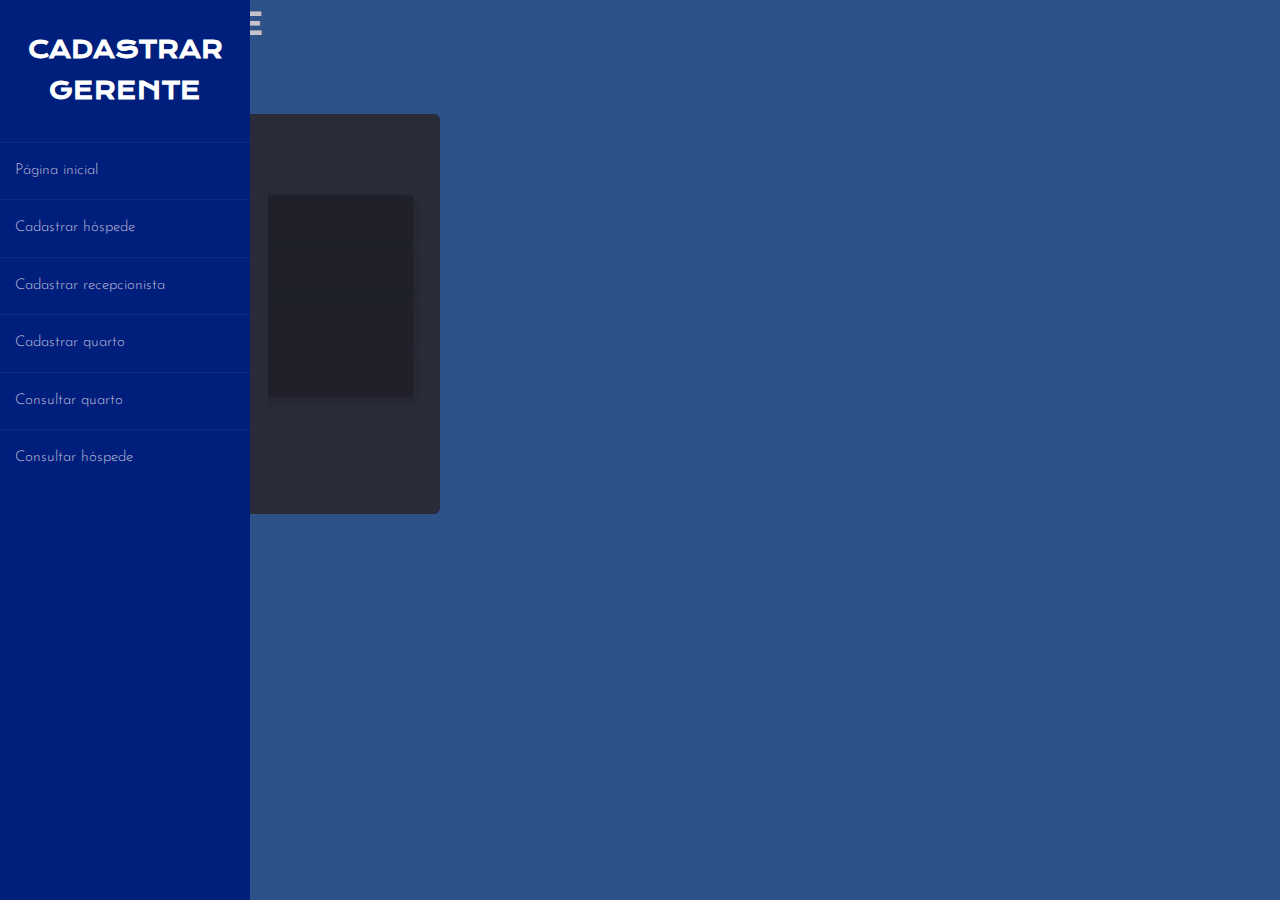
==== cadastrarGerente.html @ 61fd4816 "Cadastrar gerente" ====
<!doctype html>
<html lang="pt-br">
  <head>
    <!-- Required meta tags -->
    <meta charset="utf-8">
    <meta name="viewport" content="width=device-width, initial-scale=1">
    <link rel="stylesheet" href="https://cdnjs.cloudflare.com/ajax/libs/font-awesome/4.7.0/css/font-awesome.min.css">
    <!-- Bootstrap CSS -->
    <link href="https://cdn.jsdelivr.net/npm/bootstrap@5.0.1/dist/css/bootstrap.min.css" rel="stylesheet" integrity="sha384-+0n0xVW2eSR5OomGNYDnhzAbDsOXxcvSN1TPprVMTNDbiYZCxYbOOl7+AMvyTG2x" crossorigin="anonymous">
    <link rel="stylesheet" href="css/cadastrarGerente.css">
    <!-- Fontes -->
    <link href="https://fonts.googleapis.com/css2?family=Krona+One&display=swap" rel="stylesheet">
    <link rel="preconnect" href="https://fonts.gstatic.com">
    <link href="https://fonts.googleapis.com/css2?family=Josefin+Sans&display=swap" rel="stylesheet">
    <link rel="stylesheet" href="https://use.fontawesome.com/releases/v5.7.2/css/all.css">
    <title>Cadastrar gerente</title>
  </head>
  <body>
    <div class="wrapper">
      <div class="sidebar">
          <h2>Cadastrar gerente</h2>
          <ul>
              <li><a href="index.html">Página inicial</a></li>
              <li><a href="#">Cadastrar hóspede</a></li>
              <li><a href="#">Cadastrar recepcionista</a></li>
              <li><a href="#">Cadastrar quarto</a></li>
              <li><a href="#">Consultar quarto</a></li>
              <li><a href="#">Consultar hóspede</a></li>     
          </ul>
          <div class="social_media"> <a href="#"><i class="fa fa-facebook-f"></i></a> <a href="#"><i class="fa fa-twitter"></i></a> <a href="#"><i class="fa fa-instagram"></i></a> </div>
      </div>
    
      <!-- Form -->   
      
      <div class="section">
        <div class="container">
          <div class="row full-height justify-content-center">
            <div class="col-12 text-center align-self-center py-5">
              <div class="section pb-5 pt-5 pt-sm-2 text-center">
                <h6 class="mb-0 pb-3"><span>Cadastrar-se</span></h6>
               
                <label for="reg-log"></label>
                <div class="card-3d-wrap mx-auto">
                  <div class="card-3d-wrapper">

                    <div class="card-front">
                      <div class="center-wrap">
                        <div class="section text-center">
                      
                          <div class="form-group">
                            <input type="text" name="logname" class="form-style" placeholder="Seu nome completo" id="logname" autocomplete="off">
                            <i class="input-icon uil uil-user"></i>
                          </div>
                          <div class="form-group mt-2">
                            <input type="email" name="logemail" class="form-style" placeholder="Seu Email" id="logemail" autocomplete="off">
                            <i class="input-icon uil uil-at"></i>
                          </div>
                          <div class="form-group mt-2">
                            <input type="text" name="logpass" class="form-style" placeholder="Crie uma senha" id="logpass" autocomplete="off">
                            <i class="input-icon uil uil-lock-alt"></i>
                          </div>
                          <div class="form-group mt-2">
                            <input type="text" name="logcpf" class="form-style" placeholder="CPF: 000.000.000-00" id="logpass" autocomplete="off">
                            <i class="input-icon uil uil-lock-alt"></i>
                          </div>
                         
                          <a href="#" class="btn mt-4">Cadastrar-se</a>
                        </div>
                      </div>
                    </div>

                      
                    
                  </div>
                </div>
              </div>
            </div>
          </div>
        </div>
      </div>

    <!-- Popper and Bootstrap JS -->
    <script src="https://cdn.jsdelivr.net/npm/@popperjs/core@2.9.2/dist/umd/popper.min.js" integrity="sha384-IQsoLXl5PILFhosVNubq5LC7Qb9DXgDA9i+tQ8Zj3iwWAwPtgFTxbJ8NT4GN1R8p" crossorigin="anonymous"></script>
    <script src="https://cdn.jsdelivr.net/npm/bootstrap@5.0.1/dist/js/bootstrap.min.js" integrity="sha384-Atwg2Pkwv9vp0ygtn1JAojH0nYbwNJLPhwyoVbhoPwBhjQPR5VtM2+xf0Uwh9KtT" crossorigin="anonymous"></script>
 
  </body>
</html>
---- css/cadastrarGerente.css ----
@import url('https://fonts.googleapis.com/css?family=Josefin+Sans&display=swap');

* {
    margin: 0;
    padding: 0;
    box-sizing: border-box;
    list-style: none;
    text-decoration: none;
    font-family: 'Josefin Sans', sans-serif;
}

body {
    background-color: #d1d5db;
}

.wrapper {
    display: flex;
    position: relative
}

.wrapper .sidebar {
    width: 250px;
    height: 100%;
    background: #001f7d;
    padding: 30px 0px;
    position: fixed;
    z-index: 1;
    
}

.wrapper .sidebar h2 {
    color: #fff;
    font-size: 1.5rem;
    text-transform: uppercase;
    text-align: center;
    margin-bottom: 30px;
    font-family: 'Krona One', sans-serif;
}

.wrapper .sidebar ul li {
    padding: 15px;
    border-bottom: 1px solid #fff;
    border-bottom: 1px solid rgba(0, 0, 0, 0.05);
    border-top: 1px solid rgba(255, 255, 255, 0.05);
}

.wrapper .sidebar ul li a {
    color: #bdb8d7;
    display: block;
    text-decoration: none;
}

.wrapper .sidebar ul li a .fa {
    width: 25px;
}

.wrapper .sidebar ul li:hover {
    background-color: #7d777717;
}

.wrapper .sidebar ul li:hover a {
    color: #fff;
}

.wrapper .sidebar .social_media {
    position: absolute;
    bottom: 0;
    left: 50%;
    transform: translateX(-50%);
    display: flex;
}

.wrapper .sidebar .social_media a {
    display: block;
    width: 40px;
    height: 40px;
    background: transparent;
    line-height: 45px;
    text-align: center;
    margin: 0 5px;
    color: #bdb8d7;
    border-top-left-radius: 5px;
    border-top-right-radius: 5px
}

.wrapper .main_content {
    width: 100%;
    margin-left: 250px
}

.wrapper .main_content .header {
    padding: 20px;
    background: #058BC0;
    color: #fff;
    border-bottom: 1px solid #e0e4e8
}

.wrapper .main_content .info {
    margin: 20px;
    color: #717171;
    line-height: 25px
}

.wrapper .main_content .info div {
    margin-bottom: 20px
}



/* form */


@import url('https://fonts.googleapis.com/css?family=Poppins:400,500,600,700,800,900');

body{
	font-family: 'Poppins', sans-serif;
	font-weight: 300;
	font-size: 15px;
	line-height: 1.7;
	color: #c4c3ca;
	background-color: #2C5288;
	overflow-x: hidden;
  
}
a {
	cursor: pointer;
  transition: all 200ms linear;
}
a:hover {
	text-decoration: none;
}
.link {
  color: #c4c3ca;
}
.link:hover {
  color: #ffeba7;
}
p {
  font-weight: 500;
  font-size: 14px;
  line-height: 1.7;
}
h4 {
  font-weight: 600;
  
}
h6 span{
  padding: 0 20px;
  text-transform: uppercase;
  font-weight: 700;
  font-size: 2rem;
}
.section{
  position: relative;
  width: 100%;
  display: block;
}
.full-height{
  min-height: 100vh;
}
[type="checkbox"]:checked,
[type="checkbox"]:not(:checked){
  position: absolute;
  left: -9999px;
}
.checkbox:checked + label,
.checkbox:not(:checked) + label{
  position: relative;
  display: block;
  text-align: center;
  width: 60px;
  height: 16px;
  border-radius: 8px;
  padding: 0;
  margin: 10px auto;
  cursor: pointer;
  background-color: #ffeba7;
}
.checkbox:checked + label:before,
.checkbox:not(:checked) + label:before{
  position: absolute;
  display: block;
  width: 36px;
  height: 36px;
  border-radius: 50%;
  color: #ffeba7;
  background-color: #102770;
  font-family: 'unicons';
  content: '\eb4f';
  z-index: 20;
  top: -10px;
  left: -10px;
  line-height: 36px;
  text-align: center;
  font-size: 24px;
  transition: all 0.5s ease;
}


.card-3d-wrap {
  position: relative;
  width: 440px;
  max-width: 100%;
  height: 400px;
  -webkit-transform-style: preserve-3d;
  transform-style: preserve-3d;
  perspective: 800px;
  margin-top: 60px;
}
.card-3d-wrapper {
  width: 100%;
  height: 100%;
  position:absolute;    
  top: 0;
  left: 0;  
  -webkit-transform-style: preserve-3d;
  transform-style: preserve-3d;
  transition: all 600ms ease-out; 
}
.card-front, .card-back {
  width: 100%;
  height: 100%;
  background-color: #2a2b38;
  background-image: url('https://s3-us-west-2.amazonaws.com/s.cdpn.io/1462889/pat.svg');
  background-position: bottom center;
  background-repeat: no-repeat;
  background-size: 300%;
  position: absolute;
  border-radius: 6px;
  left: 0;
  top: 0;
  -webkit-transform-style: preserve-3d;
  transform-style: preserve-3d;
  -webkit-backface-visibility: hidden;
  -moz-backface-visibility: hidden;
  -o-backface-visibility: hidden;
  backface-visibility: hidden;
}

.center-wrap{
  position: absolute;
  width: 100%;
  padding: 0 35px;
  top: 50%;
  left: 0;
  transform: translate3d(0, -50%, 35px) perspective(100px);
  z-index: 20;
  display: block;
}


.form-group{ 
  position: relative;
  display: block;
    margin: 0;
    padding: 0;
}
.form-style {
  padding: 13px 20px;
  padding-left: 55px;
  height: 48px;
  width: 100%;
  font-weight: 500;
  border-radius: 4px;
  font-size: 14px;
  line-height: 22px;
  letter-spacing: 0.5px;
  outline: none;
  color: #c4c3ca;
  background-color: #1f2029;
  border: none;
  -webkit-transition: all 200ms linear;
  transition: all 200ms linear;
  box-shadow: 0 4px 8px 0 rgba(21,21,21,.2);
}
.form-style:focus,
.form-style:active {
  border: none;
  outline: none;
  box-shadow: 0 4px 8px 0 rgba(21,21,21,.2);
}
.input-icon {
  position: absolute;
  top: 0;
  left: 18px;
  height: 48px;
  font-size: 24px;
  line-height: 48px;
  text-align: left;
  color: #ffeba7;
  -webkit-transition: all 200ms linear;
    transition: all 200ms linear;
}


.form-group input::-moz-placeholder  {
  color: #c4c3ca;
  opacity: 0.7;
  -webkit-transition: all 200ms linear;
    transition: all 200ms linear;
}
.form-group input:-moz-placeholder  {
  color: #c4c3ca;
  opacity: 0.7;
  -webkit-transition: all 200ms linear;
    transition: all 200ms linear;
}
.form-group input::-webkit-input-placeholder  {
  color: #c4c3ca;
  opacity: 0.7;
  -webkit-transition: all 200ms linear;
    transition: all 200ms linear;
}
.form-group input:focus:-ms-input-placeholder  {
  opacity: 0;
  -webkit-transition: all 200ms linear;
    transition: all 200ms linear;
}
.form-group input:focus::-moz-placeholder  {
  opacity: 0;
  -webkit-transition: all 200ms linear;
    transition: all 200ms linear;
}
.form-group input:focus:-moz-placeholder  {
  opacity: 0;
  -webkit-transition: all 200ms linear;
    transition: all 200ms linear;
}
.form-group input:focus::-webkit-input-placeholder  {
  opacity: 0;
  -webkit-transition: all 200ms linear;
    transition: all 200ms linear;
}

.btn{  
  margin-bottom: -1rem;
  border-radius: 4px;
  height: 44px;
  font-size: 13px;
  font-weight: 600;
  text-transform: uppercase;
  -webkit-transition : all 200ms linear;
  transition: all 200ms linear;
  padding: 0 30px;
  letter-spacing: 1px;
  display: -webkit-inline-flex;
  display: -ms-inline-flexbox;
  display: inline-flex;
  -webkit-align-items: center;
  -moz-align-items: center;
  -ms-align-items: center;
  align-items: center;
  -webkit-justify-content: center;
  -moz-justify-content: center;
  -ms-justify-content: center;
  justify-content: center;
  -ms-flex-pack: center;
  text-align: center;
  border: none;
  background-color: #ffeba7;
  color: #102770;
  box-shadow: 0 8px 24px 0 rgba(255,235,167,.2);
}
.btn:active,
.btn:focus{  
  background-color: #102770;
  color: #ffeba7;
  box-shadow: 0 8px 24px 0 rgba(16,39,112,.2);
}
.btn:hover{  
  background-color: #102770;
  color: #ffeba7;
  box-shadow: 0 8px 24px 0 rgba(16,39,112,.2);
}

.logo {
	position: absolute;
	top: 30px;
	right: 30px;
	display: block;
	z-index: 100;
	transition: all 250ms linear;
}
.logo img {
	height: 26px;
	width: auto;
	display: block;
}
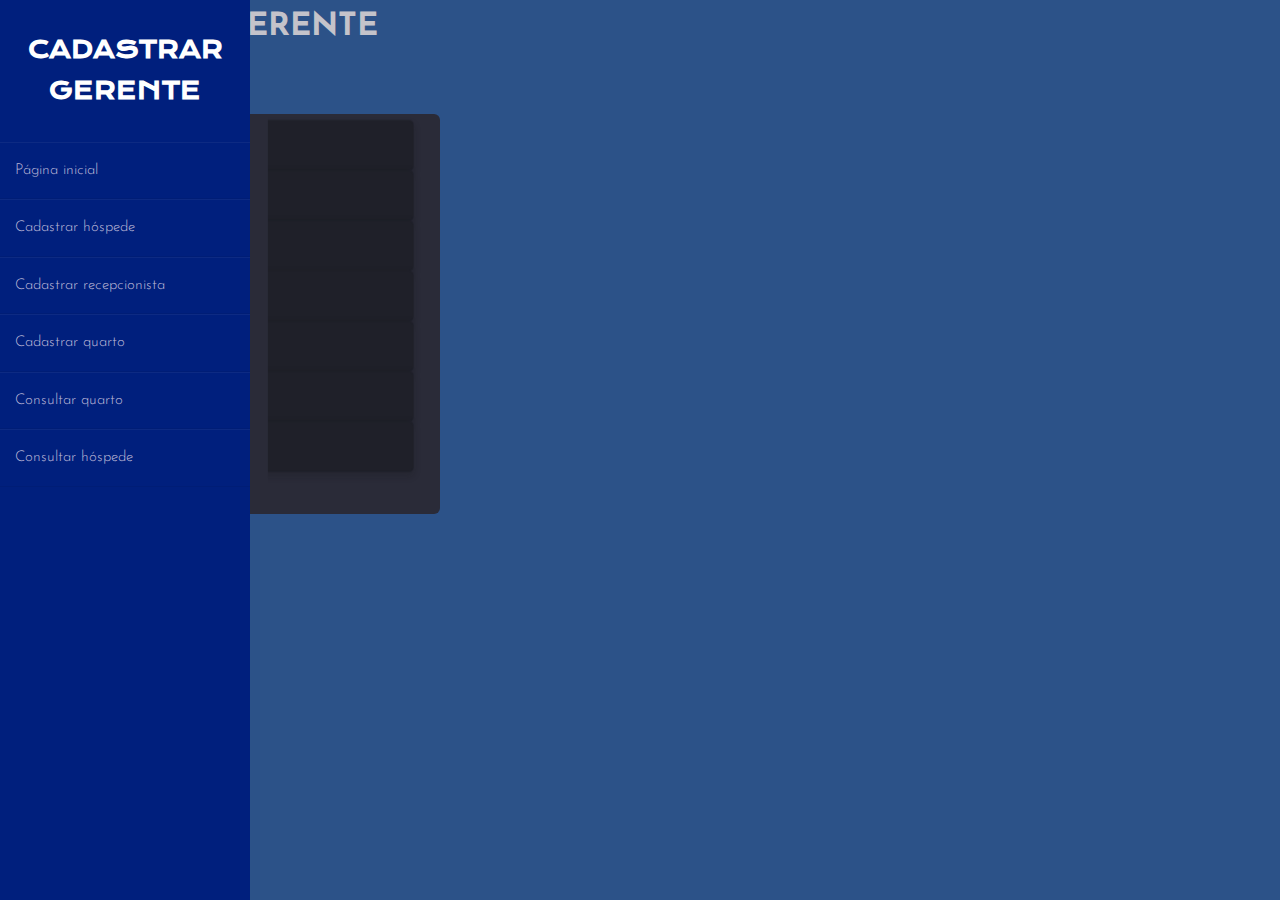
==== commit 661e3361: "forms / recep" ====
--- a/cadastrarGerente.html
+++ b/cadastrarGerente.html
@@ -21,8 +21,8 @@
           <h2>Cadastrar gerente</h2>
           <ul>
               <li><a href="index.html">Página inicial</a></li>
-              <li><a href="#">Cadastrar hóspede</a></li>
-              <li><a href="#">Cadastrar recepcionista</a></li>
+              <li><a href="cadastrarHospede.html">Cadastrar hóspede</a></li>
+              <li><a href="cadastrarRecep.html">Cadastrar recepcionista</a></li>
               <li><a href="#">Cadastrar quarto</a></li>
               <li><a href="#">Consultar quarto</a></li>
               <li><a href="#">Consultar hóspede</a></li>     
@@ -37,7 +37,7 @@
           <div class="row full-height justify-content-center">
             <div class="col-12 text-center align-self-center py-5">
               <div class="section pb-5 pt-5 pt-sm-2 text-center">
-                <h6 class="mb-0 pb-3"><span>Cadastrar-se</span></h6>
+                <h6 class="mb-0 pb-3"><span>Cadastrar gerente</span></h6>
                
                 <label for="reg-log"></label>
                 <div class="card-3d-wrap mx-auto">
@@ -63,6 +63,20 @@
                             <input type="text" name="logcpf" class="form-style" placeholder="CPF: 000.000.000-00" id="logpass" autocomplete="off">
                             <i class="input-icon uil uil-lock-alt"></i>
                           </div>
+                          <div class="form-group mt-2">
+                            <input type="text" name="logcpf" class="form-style" placeholder="Telefone" id="logpass" autocomplete="off">
+                            <i class="input-icon uil uil-lock-alt"></i>
+                          </div>
+                          <div class="form-group mt-2">
+                            <input type="text" name="logcpf" class="form-style" placeholder="Endereço" id="logpass" autocomplete="off">
+                            <i class="input-icon uil uil-lock-alt"></i>
+                          </div>
+                          <div class="form-group mt-2">
+                            <input type="text" name="horario" size="13" maxlength="13" class="form-style" placeholder="Horário" id="logpass" autocomplete="off">
+                            <i class="input-icon uil uil-lock-alt"></i>
+                          </div>
+
+                         
                          
                           <a href="#" class="btn mt-4">Cadastrar-se</a>
                         </div>
